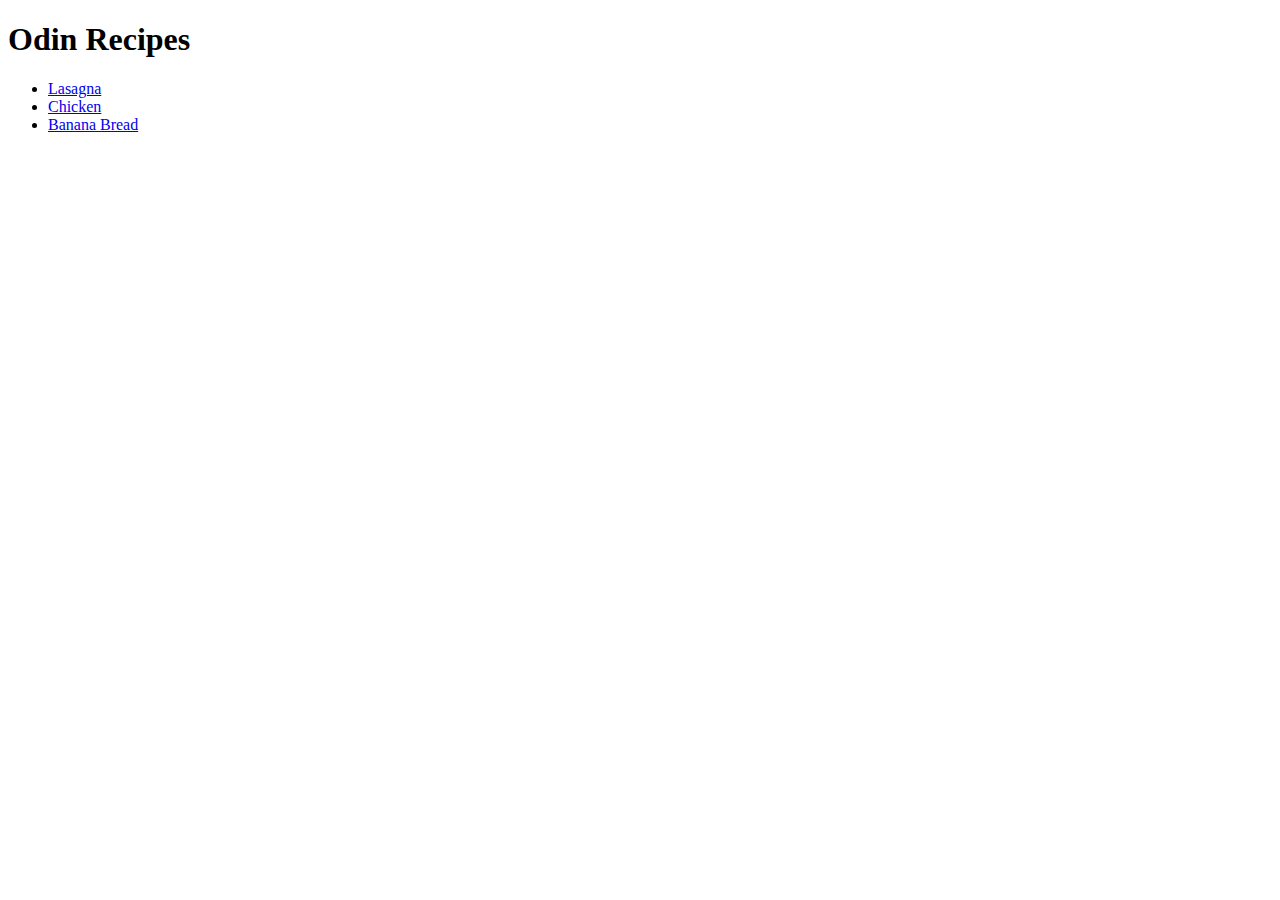
==== index.html @ d17b1294 "Add recipes" ====
<!DOCTYPE html>
<html lang="en">
<head>
    <meta charset="UTF-8">
    <meta name="viewport" content="width=device-width, initial-scale=1.0">
    <title>Odin Recipes</title>
</head>
<body>
    <h1>Odin Recipes</h1>
    <ul>
        <li><a href="recipes/lasagna.html">Lasagna</a></li>
        <li><a href="recipes/chicken.html">Chicken</a></li>
        <li><a href="recipes/banana_bread.html">Banana Bread</a></li>
    </ul>
</body>
</html>
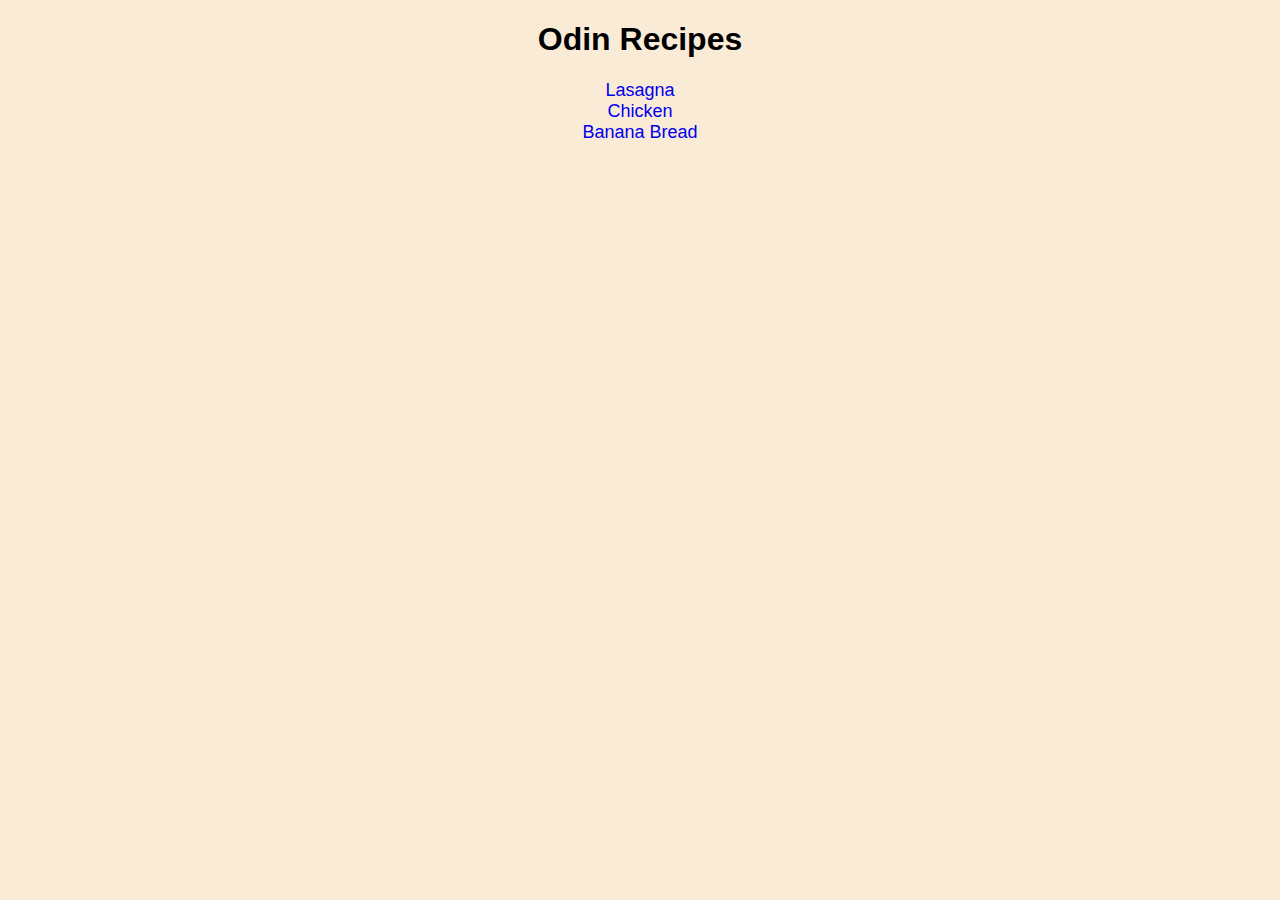
==== commit 97e641c8: "Add some css" ====
--- a/index.html
+++ b/index.html
@@ -4,10 +4,11 @@
     <meta charset="UTF-8">
     <meta name="viewport" content="width=device-width, initial-scale=1.0">
     <title>Odin Recipes</title>
+    <link rel="stylesheet" href="style.css">
 </head>
 <body>
     <h1>Odin Recipes</h1>
-    <ul>
+    <ul class="recipes">
         <li><a href="recipes/lasagna.html">Lasagna</a></li>
         <li><a href="recipes/chicken.html">Chicken</a></li>
         <li><a href="recipes/banana_bread.html">Banana Bread</a></li>
--- a/style.css
+++ b/style.css
@@ -0,0 +1,22 @@
+body {
+    font-family: Arial, Helvetica, sans-serif;
+    background-color: antiquewhite;
+}
+
+h1 {
+    text-align: center;
+}
+
+ul.recipes {
+    display: flex;
+    flex-direction: column;
+    list-style-type: none;
+    align-items: center;
+    padding-inline-start: 0px;
+}
+
+a {
+    font-size: 18px;
+    /* this removes the line under the links */
+    text-decoration: none;
+}